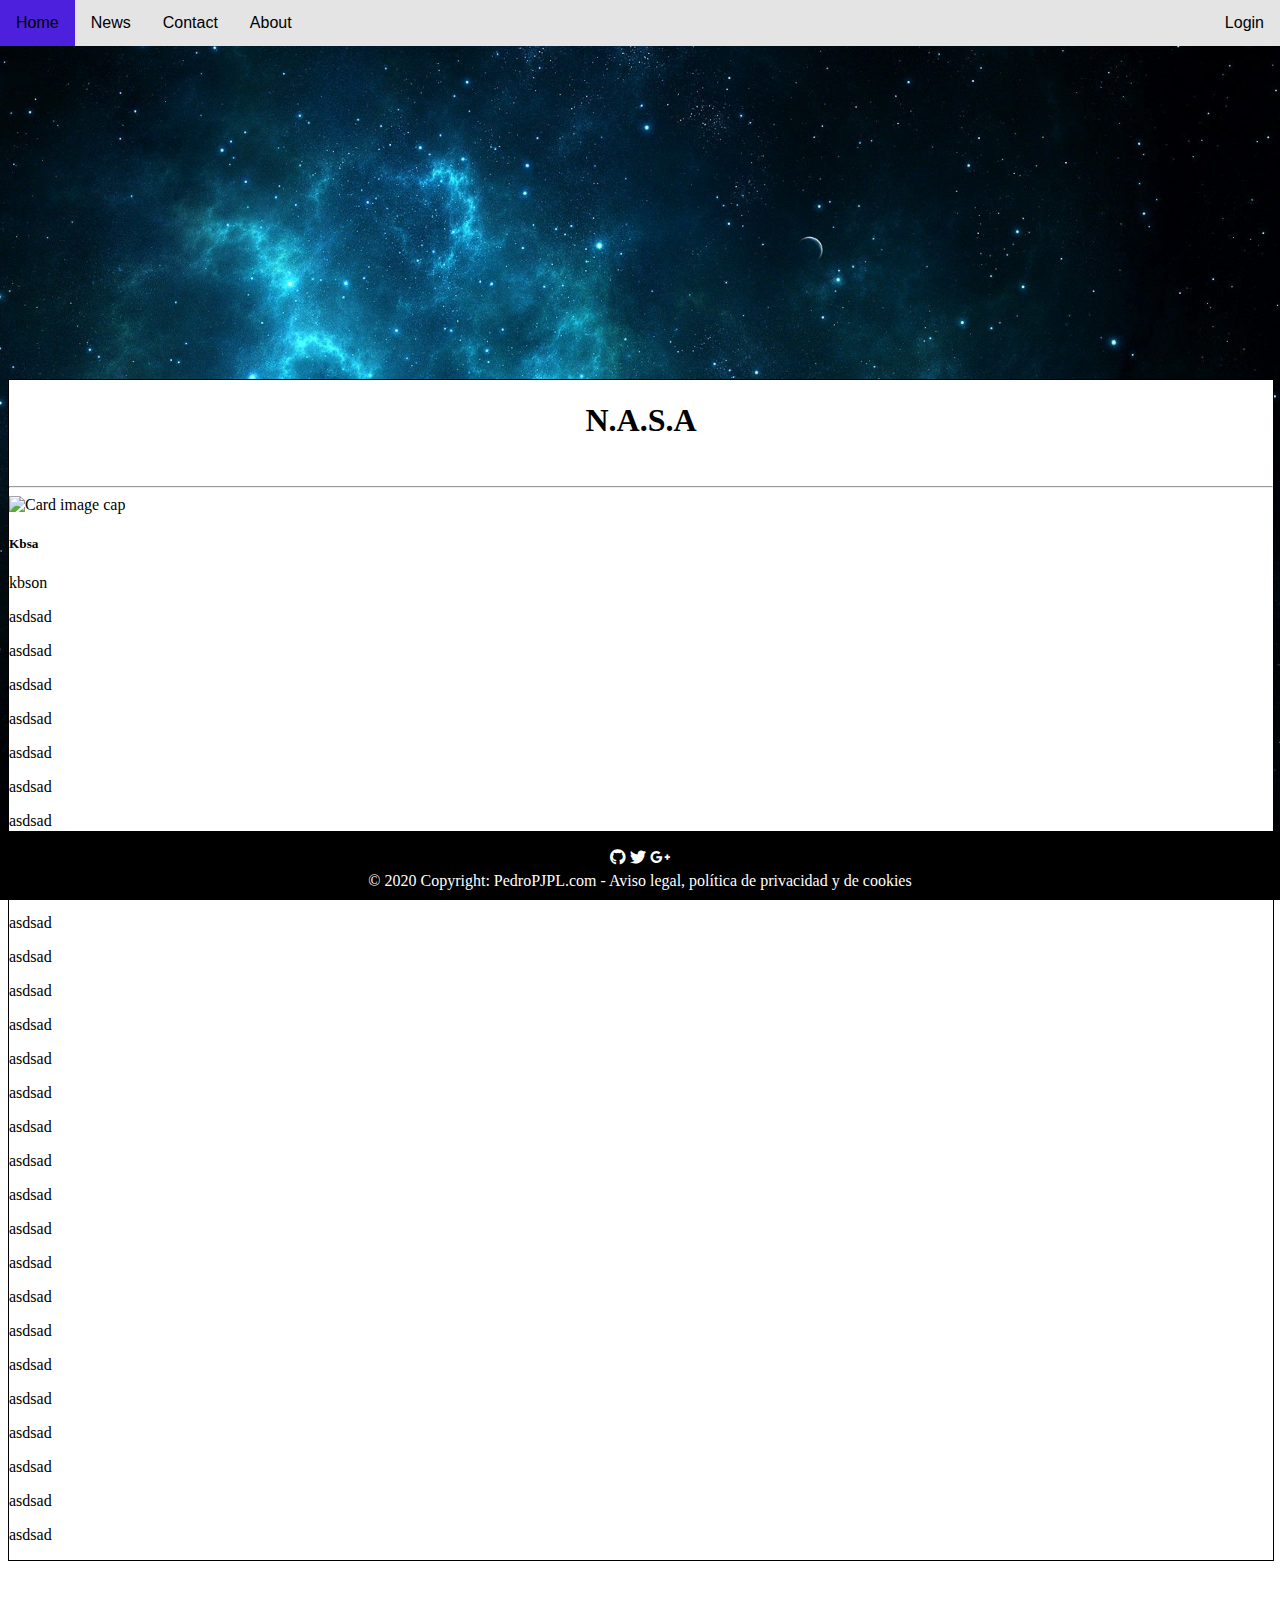
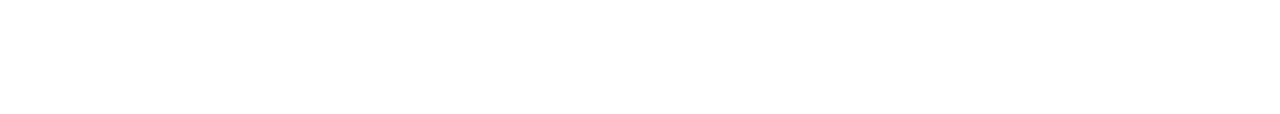
==== index.html @ 786681ac "Nueva revision" ====
<!DOCTYPE html>
<html lang="es">

<head>
    <meta charset="UTF-8">
    <meta name="viewport" content="width=device-width, initial-scale=1.0">
    <meta http-equiv="X-UA-Compatible" content="ie=edge">
    <link rel="stylesheet" href="estilos.css">
    <link rel="stylesheet" href="https://use.fontawesome.com/releases/v5.8.2/css/all.css">
    <title>Principal</title>
</head>

<body style="background-image: url(./fondo.jpg);">

    <div class="barraNav">
        <ul class="ulNavbar">
            <li class="liNavbar"><a class="aliNavbar" href="default.asp">Home</a></li>
            <li class="liNavbar"><a class="aliNavbar" href="news.asp">News</a></li>
            <li class="liNavbar"><a class="aliNavbar" href="contact.asp">Contact</a></li>
            <li class="liNavbar"><a class="aliNavbar" href="about.asp">About</a></li>
            <li style="float: right;"><a class="aliNavbar" href="about.asp">Login</a></li>
        </ul>
    </div>

    <div class="blanco">
        <div style="text-align: center;">
            <h1>N.A.S.A</h1>
        </div>
        <br>
        <hr>
        <div>

            <div class="row justify-content-center">
                <div class="col tarjeta" *ngFor="let noticia of noticias">
                    <div class="card" style="width: 30rem;">
                        <img class="card-img-top" src="" alt="Card image cap">
                        <div class="card-body">
                            <h5 class="card-title"><a>Kbsa</a></h5>
                            <p class="card-text">kbson</p>
                        </div>
                    </div>
                </div>
            </div>
        </div>
        <p>asdsad</p>
        <p>asdsad</p>
        <p>asdsad</p>
        <p>asdsad</p>
        <p>asdsad</p>
        <p>asdsad</p>
        <p>asdsad</p>
        <p>asdsad</p>
        <p>asdsad</p>
        <p>asdsad</p>
        <p>asdsad</p>
        <p>asdsad</p>
        <p>asdsad</p>
        <p>asdsad</p>
        <p>asdsad</p>
        <p>asdsad</p>
        <p>asdsad</p>
        <p>asdsad</p>
        <p>asdsad</p>
        <p>asdsad</p>
        <p>asdsad</p>
        <p>asdsad</p>
        <p>asdsad</p>
        <p>asdsad</p>
        <p>asdsad</p>
        <p>asdsad</p>
        <p>asdsad</p>
        <p>asdsad</p>
    </div>
    <br>
    <div class="footer">
        <br>
        <i class="fab fa-github"></i> <i class="fab fa-twitter"></i> <i class="fab fa-google-plus-g"></i>
        <br>
        <div class="divContent">© 2020 Copyright: <a>PedroPJPL.com</a> - Aviso legal, política de privacidad y de cookies</div>
    </div>
</body>

</html>
---- estilos.css ----
body {
    background-attachment: fixed;
    background-position: center center;
    background-repeat: no-repeat;
    background-size: cover;
}

.barraNav {
    position: fixed;
    left: 0;
    top: 0;
    width: 100%;
    background-color: black;
    color: white;
    text-align: center;
}

.ulNavbar {
    list-style-type: none;
    margin: 0;
    padding: 0;
    overflow: hidden;
    background-color: rgb(228, 228, 228);
}

.liNavbar {
    float: left;
}

.aliNavbar {
    font-family: Arial, Helvetica, sans-serif;
    display: block;
    color: black;
    text-align: center;
    padding: 14px 16px;
    text-decoration: none;
}

.aliNavbar:hover {
    background-color: rgb(76, 32, 221);
}

.footer {
    position: fixed;
    left: 0;
    bottom: 0;
    width: 100%;
    background-color: black;
    color: white;
    text-align: center;
    display: block;
}

.divContent {
    padding-bottom: 10px;
    padding-top: 5px;
}

.imagen {
    background-attachment: fixed;
    background-position: center center;
    background-repeat: no-repeat;
    background-size: cover;
    padding: 15%;
    width: 100%;
    height: auto;
}

.blanco {
    margin-top: 30%;
    margin-bottom: 10%;
    border: 1px solid black;
    background-color: white;
    width: 100%;
}

@media only screen and (max-width: 360px) {
    body {
        background-attachment: fixed;
        background-position: center center;
        background-repeat: no-repeat;
        background-size: cover;
    }
    .blanco {
        margin-top: 50%;
        padding-bottom: 10%;
        margin-bottom: 25%;
    }
}
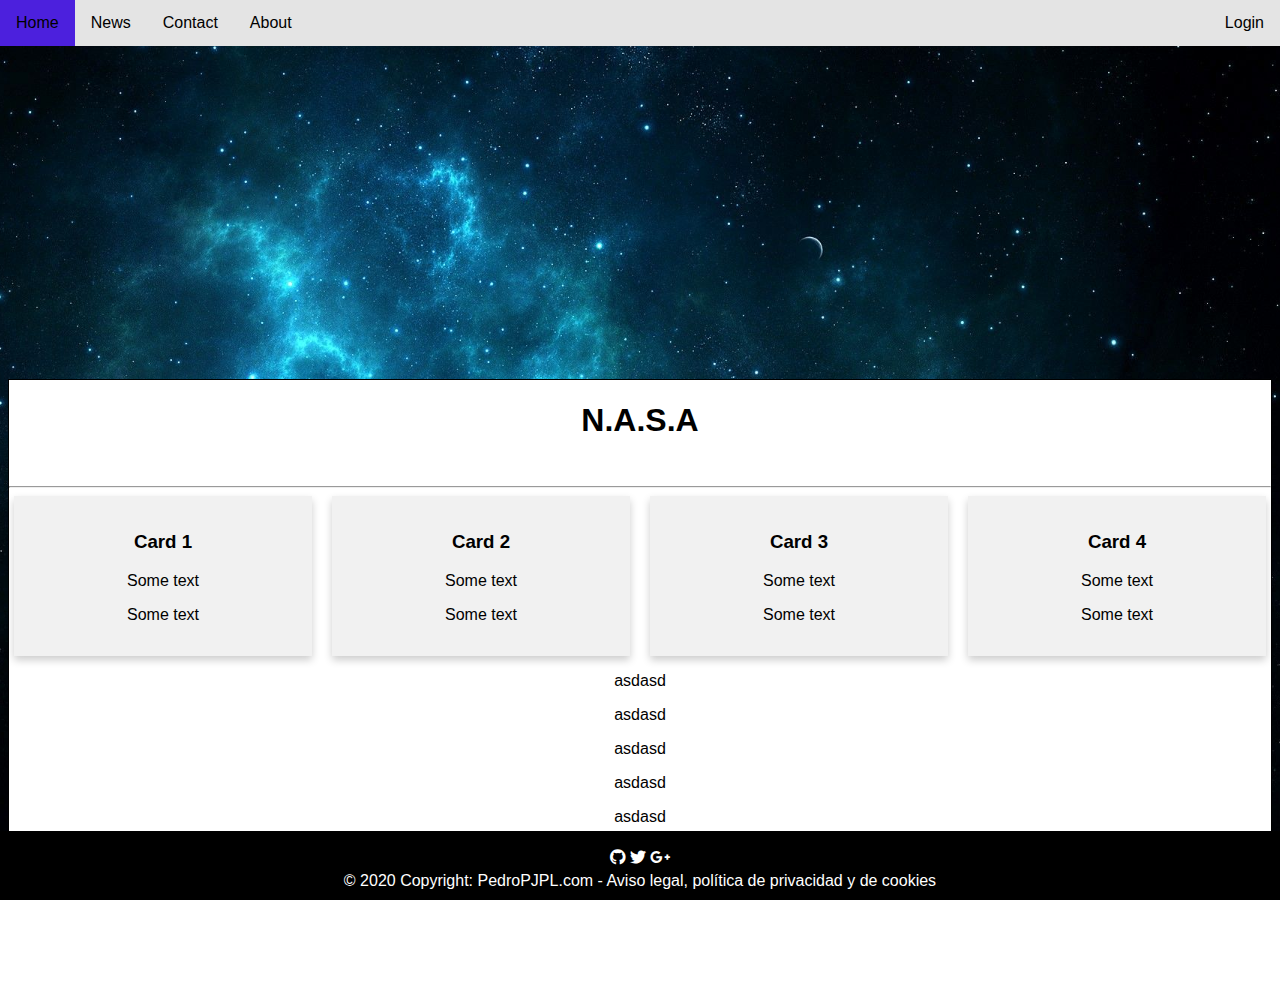
==== commit a9ada580: "Nueva revision" ====
--- a/index.html
+++ b/index.html
@@ -28,48 +28,45 @@
         </div>
         <br>
         <hr>
-        <div>
+        <div class="row">
+            <div class="column">
+                <div class="card">
+                    <h3>Card 1</h3>
+                    <p>Some text</p>
+                    <p>Some text</p>
+                </div>
+            </div>
 
-            <div class="row justify-content-center">
-                <div class="col tarjeta" *ngFor="let noticia of noticias">
-                    <div class="card" style="width: 30rem;">
-                        <img class="card-img-top" src="" alt="Card image cap">
-                        <div class="card-body">
-                            <h5 class="card-title"><a>Kbsa</a></h5>
-                            <p class="card-text">kbson</p>
-                        </div>
-                    </div>
+            <div class="column">
+                <div class="card">
+                    <h3>Card 2</h3>
+                    <p>Some text</p>
+                    <p>Some text</p>
+                </div>
+            </div>
+
+            <div class="column">
+                <div class="card">
+                    <h3>Card 3</h3>
+                    <p>Some text</p>
+                    <p>Some text</p>
+                </div>
+            </div>
+
+            <div class="column">
+                <div class="card">
+                    <h3>Card 4</h3>
+                    <p>Some text</p>
+                    <p>Some text</p>
                 </div>
             </div>
         </div>
-        <p>asdsad</p>
-        <p>asdsad</p>
-        <p>asdsad</p>
-        <p>asdsad</p>
-        <p>asdsad</p>
-        <p>asdsad</p>
-        <p>asdsad</p>
-        <p>asdsad</p>
-        <p>asdsad</p>
-        <p>asdsad</p>
-        <p>asdsad</p>
-        <p>asdsad</p>
-        <p>asdsad</p>
-        <p>asdsad</p>
-        <p>asdsad</p>
-        <p>asdsad</p>
-        <p>asdsad</p>
-        <p>asdsad</p>
-        <p>asdsad</p>
-        <p>asdsad</p>
-        <p>asdsad</p>
-        <p>asdsad</p>
-        <p>asdsad</p>
-        <p>asdsad</p>
-        <p>asdsad</p>
-        <p>asdsad</p>
-        <p>asdsad</p>
-        <p>asdsad</p>
+        <p>asdasd</p>
+        <p>asdasd</p>
+        <p>asdasd</p>
+        <p>asdasd</p>
+        <p>asdasd</p>
+    </div>
     </div>
     <br>
     <div class="footer">
--- a/estilos.css
+++ b/estilos.css
@@ -67,6 +67,7 @@
 }
 
 .blanco {
+    text-align: center;
     margin-top: 30%;
     margin-bottom: 10%;
     border: 1px solid black;
@@ -82,8 +83,71 @@
         background-size: cover;
     }
     .blanco {
+        text-align: center;
         margin-top: 50%;
         padding-bottom: 10%;
         margin-bottom: 25%;
     }
+    .card {
+        box-shadow: 0 4px 8px 0 rgba(0, 0, 0, 0.2);
+        /* this adds the "card" effect */
+        padding: 16px;
+        width: 70%;
+        text-align: center;
+        background-color: #f1f1f1;
+    }
+}
+
+* {
+    box-sizing: border-box;
+}
+
+body {
+    font-family: Arial, Helvetica, sans-serif;
+}
+
+
+/* Float four columns side by side */
+
+.column {
+    float: left;
+    width: 25%;
+    padding: 0 10px;
+}
+
+
+/* Remove extra left and right margins, due to padding */
+
+.row {
+    margin: 0 -5px;
+}
+
+
+/* Clear floats after the columns */
+
+.row:after {
+    content: "";
+    display: table;
+    clear: both;
+}
+
+
+/* Responsive columns */
+
+@media screen and (max-width: 600px) {
+    .column {
+        width: 100%;
+        display: block;
+        margin-bottom: 20px;
+    }
+}
+
+
+/* Style the counter cards */
+
+.card {
+    box-shadow: 0 4px 8px 0 rgba(0, 0, 0, 0.2);
+    padding: 16px;
+    text-align: center;
+    background-color: #f1f1f1;
 }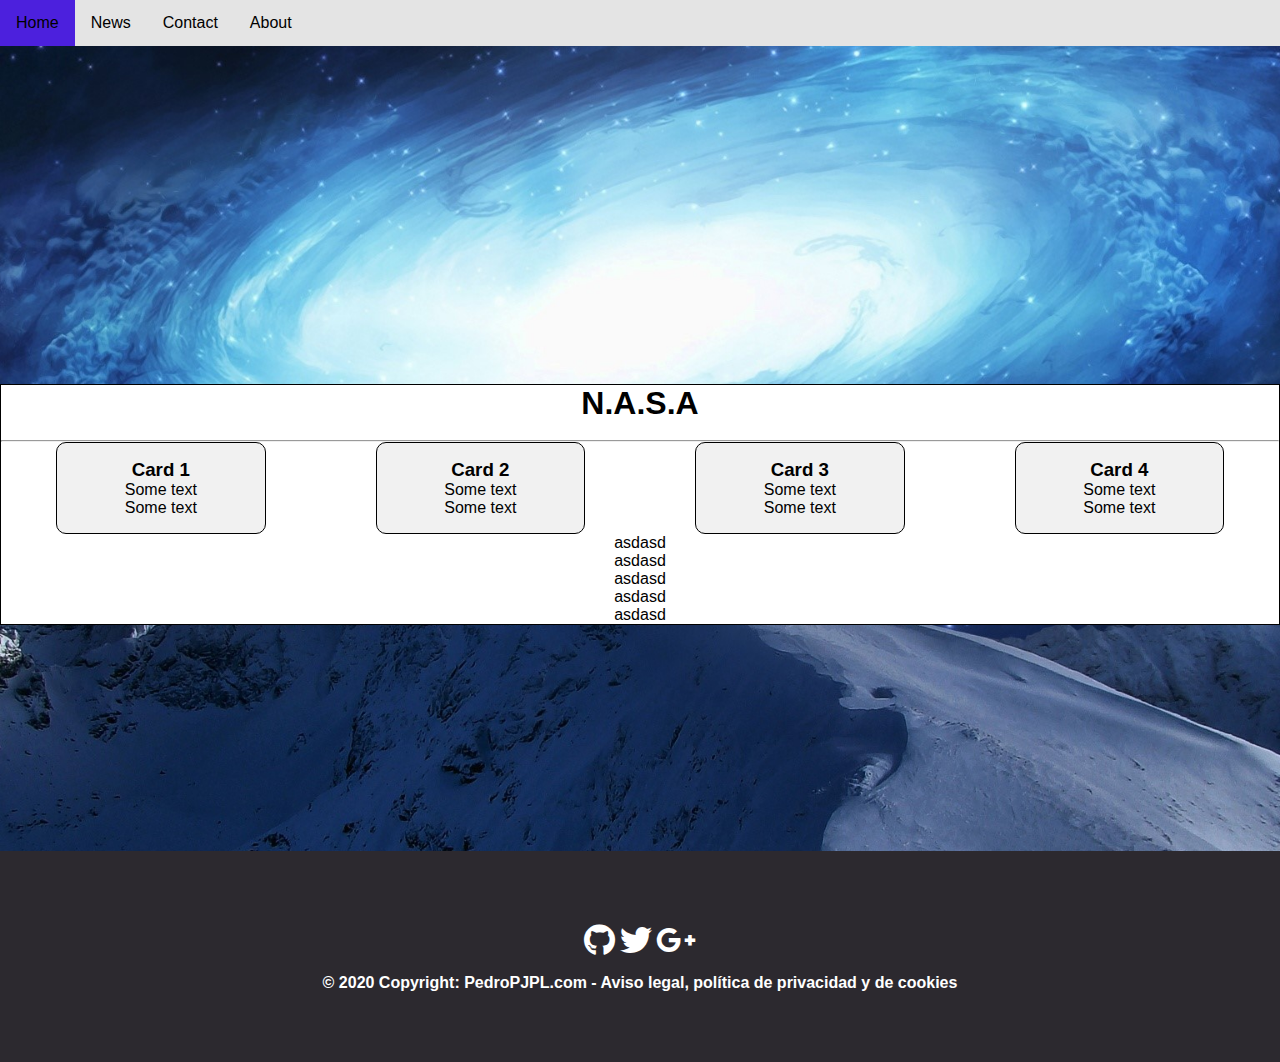
==== commit 14d09e40: "Nueva revision" ====
--- a/index.html
+++ b/index.html
@@ -10,7 +10,7 @@
     <title>Principal</title>
 </head>
 
-<body style="background-image: url(./fondo.jpg);">
+<body>
 
     <div class="barraNav">
         <ul class="ulNavbar">
@@ -18,7 +18,6 @@
             <li class="liNavbar"><a class="aliNavbar" href="news.asp">News</a></li>
             <li class="liNavbar"><a class="aliNavbar" href="contact.asp">Contact</a></li>
             <li class="liNavbar"><a class="aliNavbar" href="about.asp">About</a></li>
-            <li style="float: right;"><a class="aliNavbar" href="about.asp">Login</a></li>
         </ul>
     </div>
 
@@ -69,12 +68,17 @@
     </div>
     </div>
     <br>
-    <div class="footer">
-        <br>
-        <i class="fab fa-github"></i> <i class="fab fa-twitter"></i> <i class="fab fa-google-plus-g"></i>
-        <br>
-        <div class="divContent">© 2020 Copyright: <a>PedroPJPL.com</a> - Aviso legal, política de privacidad y de cookies</div>
-    </div>
+
+    <footer class="footer-distributed">
+        <div class="divContent">
+            <br>
+            <a href="https://www.github.com/PedrassoxD"><i class="fab fa-github fa-2x"></i></a>
+            <a href=""><i class="fab fa-twitter fa-2x"></i></a>
+            <a href=""><i class="fab fa-google-plus-g fa-2x"></i></a>
+            <br><br>
+            <span>© 2020 Copyright: <a>PedroPJPL.com</a> - Aviso legal, política de privacidad y de cookies</span>
+        </div>
+    </footer>
 </body>
 
 </html>--- a/estilos.css
+++ b/estilos.css
@@ -1,8 +1,10 @@
 body {
+    background-image: url('fondo.jpg');
     background-attachment: fixed;
     background-position: center center;
     background-repeat: no-repeat;
     background-size: cover;
+    width: 100%
 }
 
 .barraNav {
@@ -40,18 +42,34 @@
     background-color: rgb(76, 32, 221);
 }
 
-.footer {
-    position: fixed;
+
+/* .footer {
+    position: relative;
     left: 0;
     bottom: 0;
     width: 100%;
     background-color: black;
     color: white;
     text-align: center;
-    display: block;
+} */
+
+footer {
+    position: relative;
+    bottom: 0;
+}
+
+.footer-distributed {
+    background-color: #2c292f;
+    box-sizing: border-box;
+    width: 100%;
+    font: bold 16px sans-serif;
+    color: white;
+    padding: 50px 50px 60px 50px;
+    margin-top: 80px;
 }
 
 .divContent {
+    text-align: center;
     padding-bottom: 10px;
     padding-top: 5px;
 }
@@ -69,13 +87,14 @@
 .blanco {
     text-align: center;
     margin-top: 30%;
+    width: 100%;
     margin-bottom: 10%;
     border: 1px solid black;
     background-color: white;
     width: 100%;
 }
 
-@media only screen and (max-width: 360px) {
+@media screen and (max-width: 360px) {
     body {
         background-attachment: fixed;
         background-position: center center;
@@ -83,6 +102,7 @@
         background-size: cover;
     }
     .blanco {
+        width: 100%;
         text-align: center;
         margin-top: 50%;
         padding-bottom: 10%;
@@ -93,13 +113,28 @@
         /* this adds the "card" effect */
         padding: 16px;
         width: 70%;
+        margin-left: 45px;
         text-align: center;
         background-color: #f1f1f1;
     }
+    .card:hover {
+        box-shadow: 0 4px 8px 0 rgba(0, 0, 0, 0.2);
+    }
+}
+
+@media (max-height:800px) {
+    footer {
+        position: static;
+    }
+    header {
+        padding-top: 40px;
+    }
 }
 
 * {
     box-sizing: border-box;
+    margin: 0;
+    padding: 0;
 }
 
 body {
@@ -119,13 +154,14 @@
 /* Remove extra left and right margins, due to padding */
 
 .row {
-    margin: 0 -5px;
+    margin: 0;
 }
 
 
 /* Clear floats after the columns */
 
 .row:after {
+    justify-content: center;
     content: "";
     display: table;
     clear: both;
@@ -146,8 +182,19 @@
 /* Style the counter cards */
 
 .card {
+    border-radius: 10px;
+    border: 1px solid black;
+    padding: 16px;
+    width: 70%;
+    margin-left: 45px;
+    text-align: center;
+    background-color: #f1f1f1;
+}
+
+.card:hover {
     box-shadow: 0 4px 8px 0 rgba(0, 0, 0, 0.2);
-    padding: 16px;
-    text-align: center;
-    background-color: #f1f1f1;
+}
+
+footer>div>a {
+    color: white;
 }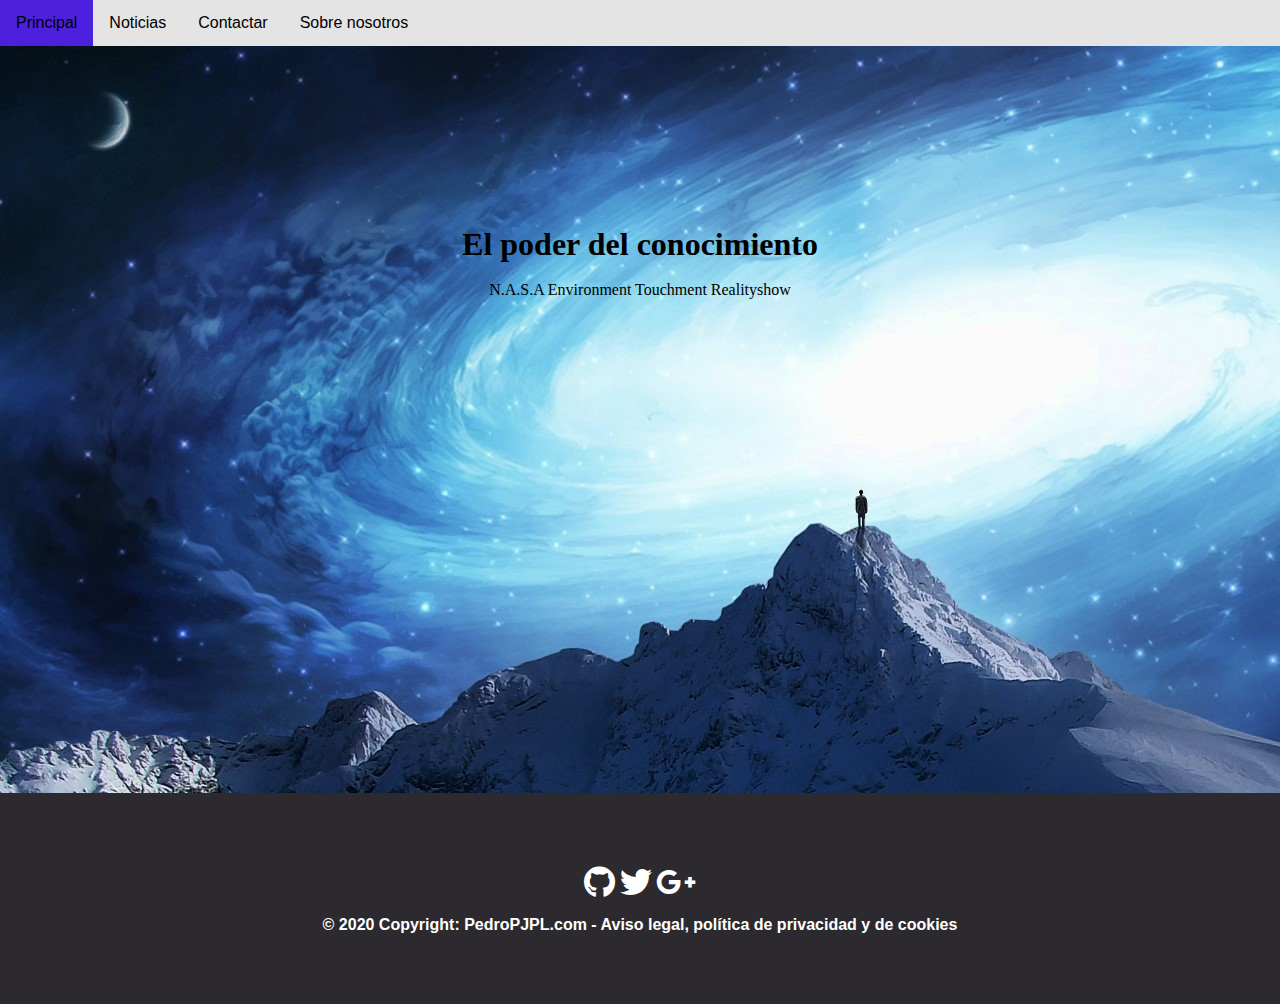
==== commit c13813c9: "Nueva revision" ====
--- a/index.html
+++ b/index.html
@@ -6,68 +6,192 @@
     <meta name="viewport" content="width=device-width, initial-scale=1.0">
     <meta http-equiv="X-UA-Compatible" content="ie=edge">
     <link rel="stylesheet" href="estilos.css">
+    <link href="https://fonts.googleapis.com/css?family=Open+Sans&display=swap" rel="stylesheet">
     <link rel="stylesheet" href="https://use.fontawesome.com/releases/v5.8.2/css/all.css">
     <title>Principal</title>
 </head>
 
-<body>
-
-    <div class="barraNav">
+<body style="background-image: url(fondo.jpg); text-align: center;">
+
+    <nav class="barraNav">
         <ul class="ulNavbar">
-            <li class="liNavbar"><a class="aliNavbar" href="default.asp">Home</a></li>
-            <li class="liNavbar"><a class="aliNavbar" href="news.asp">News</a></li>
-            <li class="liNavbar"><a class="aliNavbar" href="contact.asp">Contact</a></li>
-            <li class="liNavbar"><a class="aliNavbar" href="about.asp">About</a></li>
+            <li class="liNavbar"><a class="aliNavbar" href="default.asp">Principal</a></li>
+            <li class="liNavbar"><a class="aliNavbar" href="news.asp">Noticias</a></li>
+            <li class="liNavbar"><a class="aliNavbar" href="contact.asp">Contactar</a></li>
+            <li class="liNavbar"><a class="aliNavbar" href="about.asp">Sobre nosotros</a></li>
         </ul>
+    </nav>
+    <br>
+    <br>
+    <br>
+    <br>
+    <br>
+    <br>
+    <br>
+    <br>
+    <br>
+    <br>
+    <header class="container">
+        <h1>El poder del conocimiento</h1>
+        <br>
+        <span>N.A.S.A Environment Touchment Realityshow</span>
+    </header>
+    <br>
+    <br>
+    <br>
+    <br>
+    <br>
+    <br>
+    <br>
+    <br>
+    <br>
+    <br>
+    <br>
+    <br>
+    <br>
+    <br>
+    <br>
+    <br>
+    <br>
+    <br>
+    <br>
+    <br>
+    <br>
+    <br>
+    <br>
+    <!-- <header>
+        <div class="imagen" style="background-image: url(fondo.jpg);"></div>
+    </header>
+
+    <br>
+    <hr>
+    <br>
+    <div style="text-align: center;">
+        <h1>N.A.S.A</h1>
     </div>
-
-    <div class="blanco">
-        <div style="text-align: center;">
-            <h1>N.A.S.A</h1>
-        </div>
-        <br>
-        <hr>
+    <br>
+    <hr>
+
+    <main>
+        <section class="cards">
+            <div class="card">
+                <div class="card__image-container">
+                    <img src="https://images.unsplash.com/photo-1464822759023-fed622ff2c3b?ixlib=rb-1.2.1&ixid=eyJhcHBfaWQiOjEyMDd9&auto=format&fit=crop&w=1200&q=80" alt="">
+                </div>
+                <div class="card_content">
+                    <p class="card_title text--medium">
+                        Esto es una prueba de contenido
+                    </p>
+                    <div class="card_info">
+                        <p class="text--medium">30 Min</p>
+                        <p class="card_price text--medium">Free</p>
+                    </div>
+                </div>
+            </div>
+            <div class="card">
+                <div class="card__image-container">
+                    <img src="https://images.unsplash.com/photo-1464822759023-fed622ff2c3b?ixlib=rb-1.2.1&ixid=eyJhcHBfaWQiOjEyMDd9&auto=format&fit=crop&w=1200&q=80" alt="">
+                </div>
+                <div class="card_content">
+                    <p class="card_title text--medium">
+                        Esto es una prueba de contenido
+                    </p>
+                    <div class="card_info">
+                        <p class="text--medium">30 Min</p>
+                        <p class="card_price text--medium">Free</p>
+                    </div>
+                </div>
+            </div>
+            <div class="card">
+                <div class="card__image-container">
+                    <img src="https://images.unsplash.com/photo-1464822759023-fed622ff2c3b?ixlib=rb-1.2.1&ixid=eyJhcHBfaWQiOjEyMDd9&auto=format&fit=crop&w=1200&q=80" alt="">
+                </div>
+                <div class="card_content">
+                    <p class="card_title text--medium">
+                        Esto es una prueba de contenido
+                    </p>
+                    <div class="card_info">
+                        <p class="text--medium">30 Min</p>
+                        <p class="card_price text--medium">Free</p>
+                    </div>
+                </div>
+            </div>
+            <div class="card">
+                <div class="card__image-container">
+                    <img src="https://images.unsplash.com/photo-1464822759023-fed622ff2c3b?ixlib=rb-1.2.1&ixid=eyJhcHBfaWQiOjEyMDd9&auto=format&fit=crop&w=1200&q=80" alt="">
+                </div>
+                <div class="card_content">
+                    <p class="card_title text--medium">
+                        Esto es una prueba de contenido
+                    </p>
+                    <div class="card_info">
+                        <p class="text--medium">30 Min</p>
+                        <p class="card_price text--medium">Free</p>
+                    </div>
+                </div>
+            </div>
+            <div class="card">
+                <div class="card__image-container">
+                    <img src="https://images.unsplash.com/photo-1464822759023-fed622ff2c3b?ixlib=rb-1.2.1&ixid=eyJhcHBfaWQiOjEyMDd9&auto=format&fit=crop&w=1200&q=80" alt="">
+                </div>
+                <div class="card_content">
+                    <p class="card_title text--medium">
+                        Esto es una prueba de contenido
+                    </p>
+                    <div class="card_info">
+                        <p class="text--medium">30 Min</p>
+                        <p class="card_price text--medium">Free</p>
+                    </div>
+                </div>
+            </div>
+            <div class="card">
+                <div class="card__image-container">
+                    <img src="https://images.unsplash.com/photo-1464822759023-fed622ff2c3b?ixlib=rb-1.2.1&ixid=eyJhcHBfaWQiOjEyMDd9&auto=format&fit=crop&w=1200&q=80" alt="">
+                </div>
+                <div class="card_content">
+                    <p class="card_title text--medium">
+                        Esto es una prueba de contenido
+                    </p>
+                    <div class="card_info">
+                        <p class="text--medium">30 Min</p>
+                        <p class="card_price text--medium">Free</p>
+                    </div>
+                </div>
+            </div>
+        </section>
+    </main> -->
+
+    <!-- <div class="contenedor">
         <div class="row">
             <div class="column">
-                <div class="card">
-                    <h3>Card 1</h3>
-                    <p>Some text</p>
-                    <p>Some text</p>
-                </div>
-            </div>
-
+                <div class="card" style="width: 30rem;">
+                    <img class="" src="" alt="Card image cap">
+                    <div class="">
+                        <h5 class=""><a>asd</a></h5>
+                        <p class="">asd</p>
+                    </div>
+                </div>
+            </div>
             <div class="column">
-                <div class="card">
-                    <h3>Card 2</h3>
-                    <p>Some text</p>
-                    <p>Some text</p>
-                </div>
-            </div>
-
+                <div class="card" style="width: 30rem;">
+                    <img class="" src="" alt="Card image cap">
+                    <div class="">
+                        <h5 class=""><a>asd</a></h5>
+                        <p class="">asd</p>
+                    </div>
+                </div>
+            </div>
             <div class="column">
-                <div class="card">
-                    <h3>Card 3</h3>
-                    <p>Some text</p>
-                    <p>Some text</p>
-                </div>
-            </div>
-
-            <div class="column">
-                <div class="card">
-                    <h3>Card 4</h3>
-                    <p>Some text</p>
-                    <p>Some text</p>
+                <div class="card" style="width: 30rem;">
+                    <img class="" src="" alt="Card image cap">
+                    <div class="">
+                        <h5 class=""><a>asd</a></h5>
+                        <p class="">asd</p>
+                    </div>
                 </div>
             </div>
         </div>
-        <p>asdasd</p>
-        <p>asdasd</p>
-        <p>asdasd</p>
-        <p>asdasd</p>
-        <p>asdasd</p>
-    </div>
-    </div>
-    <br>
+    </div> -->
 
     <footer class="footer-distributed">
         <div class="divContent">
--- a/estilos.css
+++ b/estilos.css
@@ -1,14 +1,13 @@
-body {
-    background-image: url('fondo.jpg');
+/* body {
     background-attachment: fixed;
     background-position: center center;
     background-repeat: no-repeat;
     background-size: cover;
     width: 100%
-}
+} */
 
 .barraNav {
-    position: fixed;
+    position: sticky;
     left: 0;
     top: 0;
     width: 100%;
@@ -77,40 +76,38 @@
 .imagen {
     background-attachment: fixed;
     background-position: center center;
+    background-attachment: fixed;
     background-repeat: no-repeat;
     background-size: cover;
     padding: 15%;
+}
+
+.tarjeta {
+    margin: 5%;
+    display: flex;
+    flex-wrap: wrap;
+    justify-content: space-around;
+}
+
+
+/* .imagen {
+    background-attachment: fixed;
+    background-position: center center;
+    background-repeat: no-repeat;
+    background-size: cover;
+    padding: 15%;
     width: 100%;
     height: auto;
-}
-
-.blanco {
-    text-align: center;
-    margin-top: 30%;
-    width: 100%;
-    margin-bottom: 10%;
-    border: 1px solid black;
-    background-color: white;
-    width: 100%;
-}
+} */
 
 @media screen and (max-width: 360px) {
-    body {
+    /* body {
         background-attachment: fixed;
         background-position: center center;
         background-repeat: no-repeat;
         background-size: cover;
-    }
-    .blanco {
-        width: 100%;
-        text-align: center;
-        margin-top: 50%;
-        padding-bottom: 10%;
-        margin-bottom: 25%;
-    }
-    .card {
-        box-shadow: 0 4px 8px 0 rgba(0, 0, 0, 0.2);
-        /* this adds the "card" effect */
+    } */
+    /* .card {
         padding: 16px;
         width: 70%;
         margin-left: 45px;
@@ -119,7 +116,7 @@
     }
     .card:hover {
         box-shadow: 0 4px 8px 0 rgba(0, 0, 0, 0.2);
-    }
+    } */
 }
 
 @media (max-height:800px) {
@@ -137,64 +134,232 @@
     padding: 0;
 }
 
-body {
-    font-family: Arial, Helvetica, sans-serif;
+main {
+    display: grid;
+    grid-template-columns: 1fr repeat(12, minmax(auto, 60px)) 1fr;
+    grid-gap: 40px;
+    padding: 60px 0;
+}
+
+.text--medium {
+    font-family: 'Open Sans', sans-serif;
+    font-size: 16px;
+    line-height: 20px;
+    font-weight: 400;
+    color: #ecf0f1;
+}
+
+.cards {
+    grid-column: 2 / span 12;
+    display: grid;
+    grid-template-columns: repeat(12, minmax(auto, 60px));
+    grid-gap: 40px;
+}
+
+.card {
+    grid-column-end: span 4;
+    display: flex;
+    flex-direction: column;
+    background-color: #39393b;
+    cursor: pointer;
+    transition: all 0.3s ease 0s;
+}
+
+.card:hover {
+    transform: translateY(-7px);
+}
+
+.card__image-container {
+    width: 100%;
+    padding-top: 56.25%;
+    overflow: hidden;
+    position: relative;
+}
+
+.card__image-container>img {
+    width: 100%;
+    position: absolute;
+    top: 50%;
+    left: 50%;
+    transform: translate(-50%, -50%);
+}
+
+.card_content {
+    padding: 20px;
+}
+
+.card_title {
+    margin-bottom: 20px;
+}
+
+.card_info {
+    display: flex;
+    align-self: end;
+    align-items: center;
+}
+
+.card_price {
+    margin-left: auto;
+    padding: 5px 20px;
+    background-color: #303032;
+    border-radius: 20px;
+}
+
+@media only screen and (max-width: 1000px) {
+    .card {
+        grid-column-end: span 6;
+    }
+}
+
+@media only screen and (max-width: 700px) {
+    main {
+        grid-gap: 20px;
+    }
+    .card {
+        grid-column-end: span 12;
+    }
+}
+
+@media only screen and (max-width: 500px) {
+    main {
+        grid-template-columns: 10px repeat(6, 1fr) 10px;
+        grid-gap: 10px;
+    }
+    .cards {
+        grid-column-end: 2 / span 6;
+        grid-template-columns: repeat(6, 1fr);
+        grid-gap: 20px;
+    }
+    .card {
+        grid-column-end: span 6;
+    }
 }
 
 
 /* Float four columns side by side */
 
-.column {
+
+/* .column {
     float: left;
     width: 25%;
     padding: 0 10px;
-}
+} */
 
 
 /* Remove extra left and right margins, due to padding */
 
-.row {
+
+/* .row {
     margin: 0;
-}
+} */
 
 
 /* Clear floats after the columns */
 
-.row:after {
+
+/* .row:after {
     justify-content: center;
     content: "";
     display: table;
     clear: both;
-}
+} */
 
 
 /* Responsive columns */
 
-@media screen and (max-width: 600px) {
+
+/* @media screen and (max-width: 600px) {
     .column {
         width: 100%;
         display: block;
         margin-bottom: 20px;
     }
-}
+} */
 
 
 /* Style the counter cards */
 
-.card {
+
+/* .card {
     border-radius: 10px;
     border: 1px solid black;
     padding: 16px;
     width: 70%;
     margin-left: 45px;
     text-align: center;
-    background-color: #f1f1f1;
+    background-color: #ffffff;
 }
 
 .card:hover {
     box-shadow: 0 4px 8px 0 rgba(0, 0, 0, 0.2);
-}
+} */
 
 footer>div>a {
     color: white;
+}
+
+.container {
+    margin-right: auto;
+    margin-left: auto;
+    padding-right: 15px;
+    padding-left: 15px;
+    width: 100%
+}
+
+@media (min-width:576px) {
+    .container {
+        max-width: 540px
+    }
+}
+
+@media (min-width:768px) {
+    .container {
+        max-width: 720px
+    }
+}
+
+@media (min-width:992px) {
+    .container {
+        max-width: 960px
+    }
+}
+
+@media (min-width:1200px) {
+    .container {
+        max-width: 1140px
+    }
+}
+
+.corners {
+    position: relative;
+    width: 100px;
+    /* for demo purposes */
+    padding: 10px;
+}
+
+.top,
+.bottom {
+    position: absolute;
+    width: 10px;
+    height: 10px;
+}
+
+.top {
+    top: 0;
+    border-top: 1px solid;
+}
+
+.bottom {
+    bottom: 0;
+    border-bottom: 1px solid;
+}
+
+.left {
+    left: 0;
+    border-left: 1px solid;
+}
+
+.right {
+    right: 0;
+    border-right: 1px solid;
 }